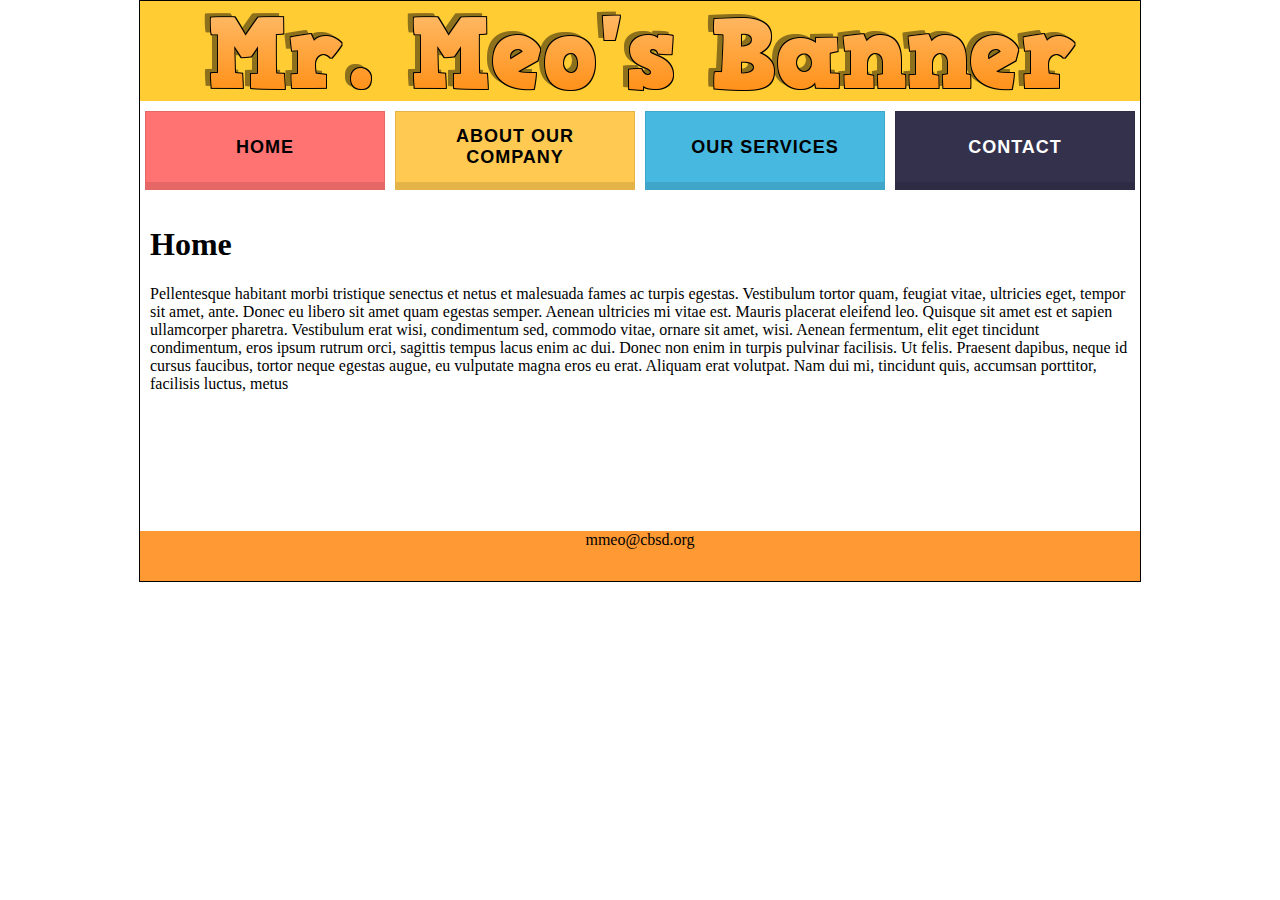
==== index.html @ 84240616 "First comitt" ====
<!doctype html>
<html><!-- InstanceBegin template="/Templates/layoutTemplate.dwt" codeOutsideHTMLIsLocked="false" -->
<head>
<meta charset="utf-8">
<!-- InstanceBeginEditable name="doctitle" -->
<title>Meo Sandbox</title>
<!-- InstanceEndEditable -->
<!-- InstanceBeginEditable name="head" -->
<!-- InstanceEndEditable -->
<link href="styles/layout.css" rel="stylesheet" type="text/css">
</head>

<body>
<div id="wrapper">
	
  <div id="banner"><img src="images/banner.png" width="1000" height="100" alt=""/></div>
	
  	<div id="nav">
	
		<ul class="navmenu">
			<li><a href="index.html">Home</a></li>
			<li><a href="about.html">About our Company</a></li>
			<li><a href="services.html">Our Services</a></li>
			<li><a href="contact.html">Contact</a></li>
		</ul>
	
	</div>
	
  <div id="main"><!-- InstanceBeginEditable name="content" -->
  <h1>Home</h1>
  <p>Pellentesque habitant morbi tristique senectus et netus et malesuada fames ac turpis egestas. Vestibulum tortor quam, feugiat vitae, ultricies eget, tempor sit amet, ante. Donec eu libero sit amet quam egestas semper. Aenean ultricies mi vitae est. Mauris placerat eleifend leo. Quisque sit amet est et sapien ullamcorper pharetra. Vestibulum erat wisi, condimentum sed, commodo vitae, ornare sit amet, wisi. Aenean fermentum, elit eget tincidunt condimentum, eros ipsum rutrum orci, sagittis tempus lacus enim ac dui. Donec non enim in turpis pulvinar facilisis. Ut felis. Praesent dapibus, neque id cursus faucibus, tortor neque egestas augue, eu vulputate magna eros eu erat. Aliquam erat volutpat. Nam dui mi, tincidunt quis, accumsan porttitor, facilisis luctus, metus</p>
  <!-- InstanceEndEditable --></div> 
	
  <div id="footer">
    <p>mmeo@cbsd.org  </p>
  </div>
	
</div><!--wrapper end-->
</body>
<!-- InstanceEnd --></html>
---- styles/layout.css ----
@charset "utf-8";
/* CSS Document for Freelance */


/* HTML tag selectors */
body {
	margin: 0;
	
}





/* Layout styles*/
#wrapper {
	background-color: #fff;
	width: 1000px;
	margin-right: auto;
	margin-left: auto;
	border: 1px solid #000000;
}
#banner {
	height: 100px;
	background-color: #FFCC33;
	margin-bottom: 10px;
}
#logo {
	border: 1px solid #AA1C1F;
	width: 100px;
	height: 100px;
}

#nav {
	font-family: Cambria, "Hoefler Text", "Liberation Serif", Times, "Times New Roman", serif;
	color: #FFFFFF;
	/* background-color: #000;
	 height: 50px; */
}
#main {
	padding: 10px;
	min-height: 300px;
}
#footer {
	background-color: #f93;
	text-align: center;
	height: 50px;
}

/* CSS Menu Styles */

.navmenu{
  list-style: none;
  margin: 0;
  padding: 0;
  font: bold 10px 'Lato', sans-serif; /* use google custom font "Lato" */
  display: -webkit-box;
  display: -ms-flexbox;
  display: flex;
  -ms-flex-wrap: wrap;
      flex-wrap: wrap;
}

.navmenu li{
  -webkit-box-flex: 1;
      -ms-flex: 1;
          flex: 1;
  min-width: 100px;
  margin-right: 5px;
  margin-left: 5px;
  margin-bottom: 5px;
}

.navmenu li a{
  display: -webkit-box;
  display: -ms-flexbox;
  display: flex;
  height: 70px; /* height of links */
  padding: 0 10px;
  position: relative;
  overflow: hidden;
  color: black;
  outline: none;
  border: 1px solid rgba(0,0,0,.1);
  border-bottom: 8px solid rgba(0,0,0,.1);
  opacity: 1;
  text-transform: uppercase;
  font-size: 1.8em;
  /* 18 * 0.0555 = 1px */
  letter-spacing: 0.0555em;
  background: #ff7473; /* default background color */
  text-decoration: none;
  -webkit-box-pack: center;
      -ms-flex-pack: center;
          justify-content: center; /* center text horizontally */
  text-align: center;
  -webkit-box-align: center;
      -ms-flex-align: center;
          align-items: center; /* center text vertically */
  -webkit-transition: all .3s;
  transition: all .3s;
}

/* Create shimmering effect */
.navmenu li a:after{
  content: '';
  position: absolute;
  width: 35%;
  height: 100%;
  background: white;
  opacity: .5;
  top: 0;
  left: -50%;
  -webkit-transform: skew(-20deg);
          transform: skew(-20deg);
  -webkit-transition: all .2s;
  transition: all .2s;
}


.navmenu li:nth-of-type(2) a{
  background: #ffc952;
}

.navmenu li:nth-of-type(3) a{
  background: #47b8e0;
}

.navmenu li:nth-of-type(4) a{
	color: white;
  background: #34314c;
}

.navmenu li:nth-of-type(5) a{
  background: #fdc23e;
}

.navmenu li a:hover{
  opacity: .7;
  -webkit-transition: all .3s;
  transition: all .3s;
}

.navmenu li a:hover:after{
  left: 150%;
  -webkit-transition: all .4s;
  transition: all .4s;
}

.navmenu li a:active{
  box-shadow: 0 -30px 10px rgba(255,255,255,.2) inset;
  border-bottom-width: 0;
  box-shadow: none;
  border-top: 8px solid rgba(0,0,0,.1);
  -webkit-transition: none;
  transition: none;
}

@media screen and (max-width:760px){
  .navmenu li a{
    font-size: 1.5em;
  }
  
}
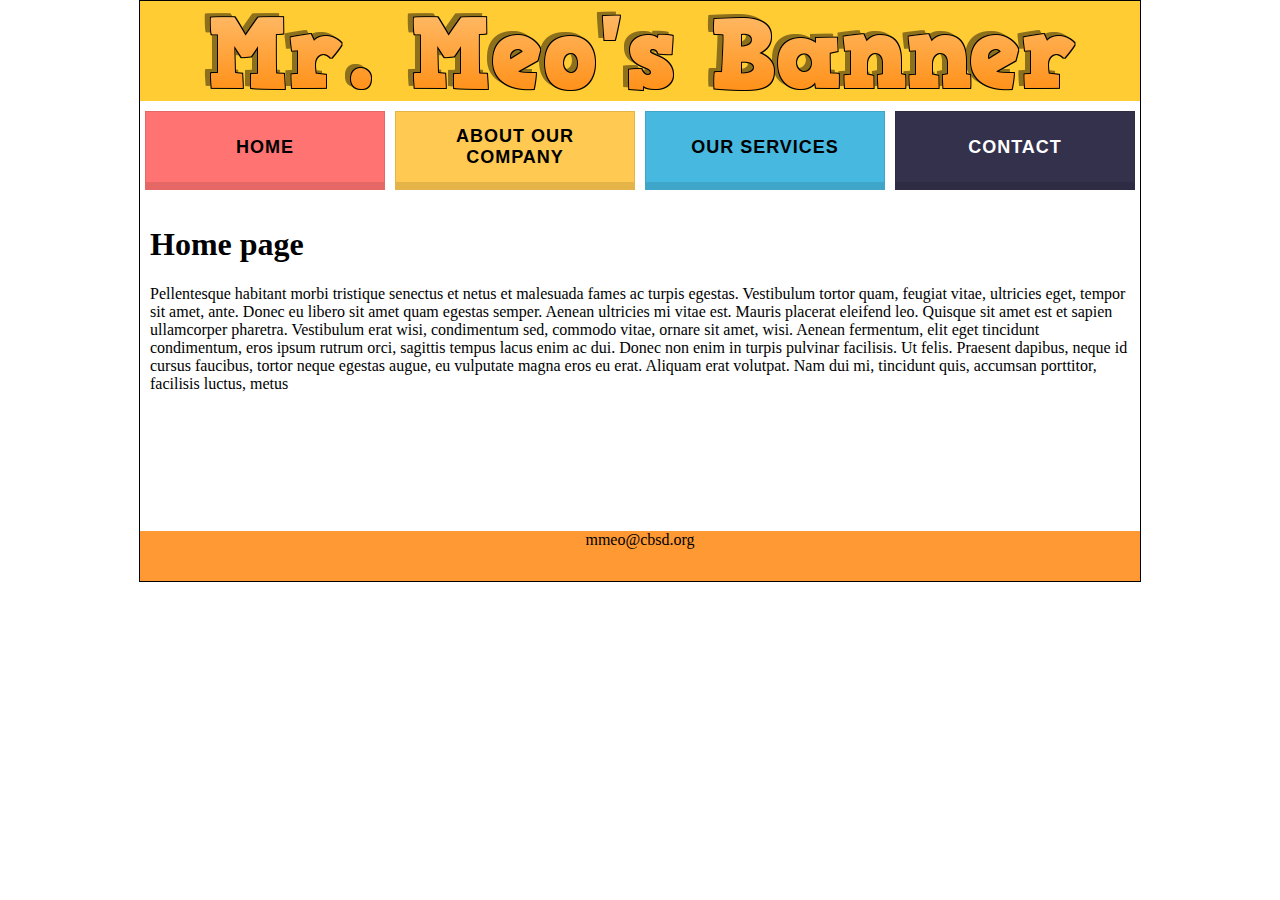
==== commit a413362f: "changed index title" ====
--- a/index.html
+++ b/index.html
@@ -27,7 +27,7 @@
 	</div>
 	
   <div id="main"><!-- InstanceBeginEditable name="content" -->
-  <h1>Home</h1>
+  <h1>Home page</h1>
   <p>Pellentesque habitant morbi tristique senectus et netus et malesuada fames ac turpis egestas. Vestibulum tortor quam, feugiat vitae, ultricies eget, tempor sit amet, ante. Donec eu libero sit amet quam egestas semper. Aenean ultricies mi vitae est. Mauris placerat eleifend leo. Quisque sit amet est et sapien ullamcorper pharetra. Vestibulum erat wisi, condimentum sed, commodo vitae, ornare sit amet, wisi. Aenean fermentum, elit eget tincidunt condimentum, eros ipsum rutrum orci, sagittis tempus lacus enim ac dui. Donec non enim in turpis pulvinar facilisis. Ut felis. Praesent dapibus, neque id cursus faucibus, tortor neque egestas augue, eu vulputate magna eros eu erat. Aliquam erat volutpat. Nam dui mi, tincidunt quis, accumsan porttitor, facilisis luctus, metus</p>
   <!-- InstanceEndEditable --></div> 
 	
